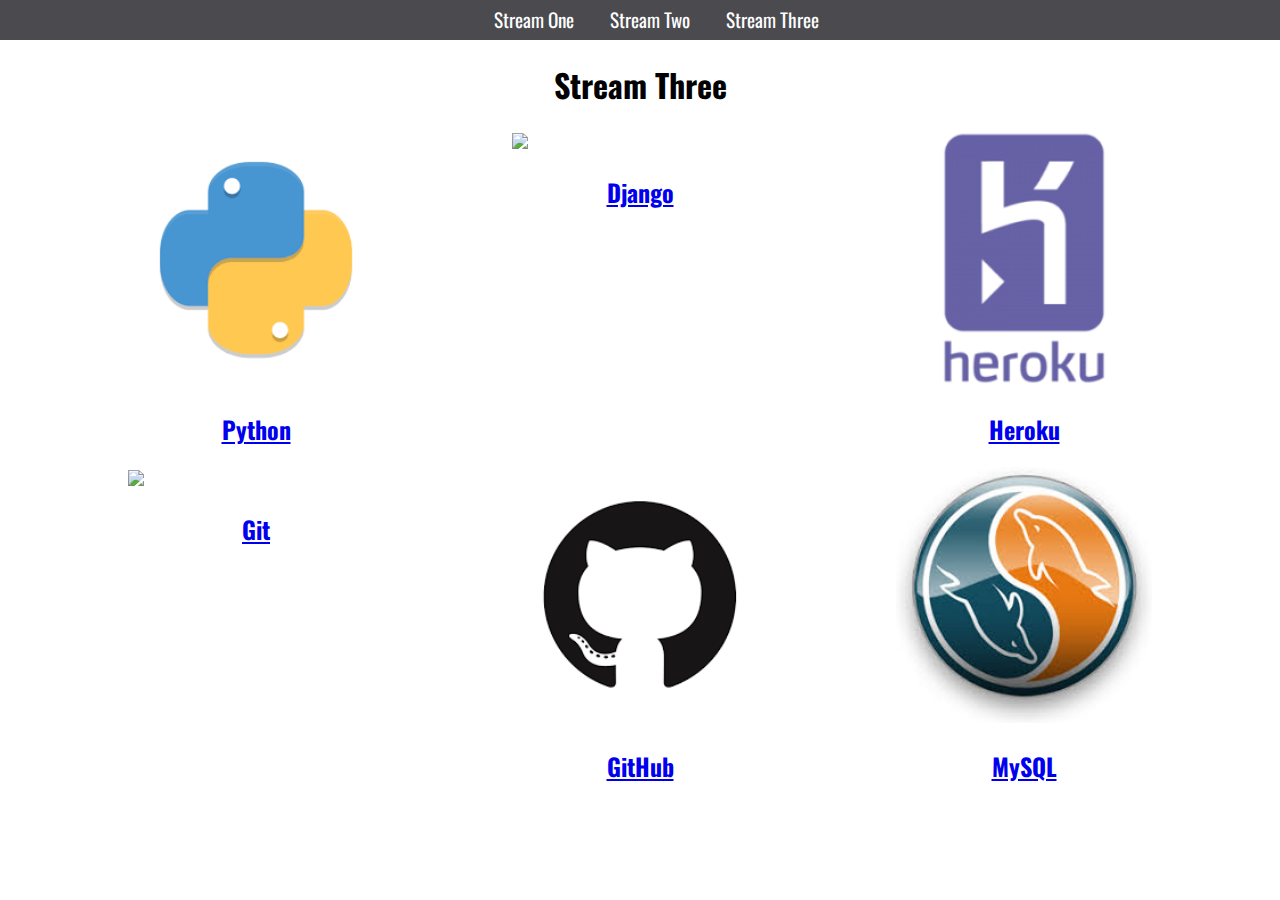
==== stream-three.html @ f80f5d92 "Initial commit" ====
<!DOCTYPE html>
<html>

<head>
	<title>Stream Three</title>
	<link href="https://fonts.googleapis.com/css?family=Oswald" rel="stylesheet">
	<link rel="stylesheet" href="css/style.css" type="text/css" />
</head>

<body>
	<nav>
		<ul>
			<li>
				<a href="stream-one.html">Stream One</a>
			</li>
			<li>
				<a href="stream-two.html">Stream Two</a>
			</li>
			<li>
				<a href="stream-three.html">Stream Three</a>
			</li>

		</ul>
	</nav>
	<h1>Stream Three</h1>
	<div class="card">
		<a href="https://en.wikipedia.org/wiki/Python_(programming_language)" target="_blank">
				<img src="[data-uri]">
				<h2>
				Python	
				</h2>
				</img>
			</a>
	</div>
	<div class="card">
		<a href="https://nl.m.wikipedia.org/wiki/Django_(framework)" target="_blank">
				<img src="https://encrypted-tbn0.gstatic.com/images?q=tbn:ANd9GcRIfMIfsCF1JpPki_5DSRkzqnjh6Fbx4-xgNgf5g6X5lvlXMiPEXg">
				<h2>
				Django	
				</h2>
				</img>
			</a>
	</div>
	<div class="card">
		<a href="https://en.wikipedia.org/wiki/Heroku" target="_blank">
				<img src="[data-uri]">
				<h2>
				Heroku	
				</h2>
				</img>
			</a>
	</div>

	<div class="card">
		<a href="https://en.wikipedia.org/wiki/Git" target="_blank">
				<img src="https://git-scm.com/images/logos/downloads/Git-Icon-1788C.png">
					<h2>
					Git	
					</h2>	
				</img>
			</a>
	</div>
	<div class="card">
		<a href="https://en.wikipedia.org/wiki/GitHub" target="_blank">
				<img src="[data-uri]">
					<h2>
						GitHub
					</h2>	
				</img>
			</a>
	</div>
	<div class="card">
		<a href="https://en.wikipedia.org/wiki/MySQL" target="_blank">
				<img src="[data-uri]">
				<h2>
					MySQL
				</h2>
				</img>
			</a>
	</div>
</body>

</html>
---- css/style.css ----
body{
    padding: 0;
    margin:0;
    @import url('https://fonts.googleapis.com/css?family=Oswald');
    font-family: 'Oswald', sans-serif;
}

nav ul{
    list-style: none;
    background-color: #4a4a4f;
    text-align: center;
    margin: 0;
    padding: 0;
}

nav li{
    font-size: 1.2em;
    line-height: 40px;
    height: 40px;
    display:inline-block;
    margin-left: 2.5%;
}

nav a{
    text-decoration: none;
    color:#ffffff;
    display: block;
}

nav a:hover{
    background-color: #ffffff;
    color: #4a4a4f;
}

.card{
    float:left;
    width:20%;
    margin-left:10%;
}
.card a{
    text-align:center;
}

img{
    width:100%;
}

h1{
    text-align:center;
}
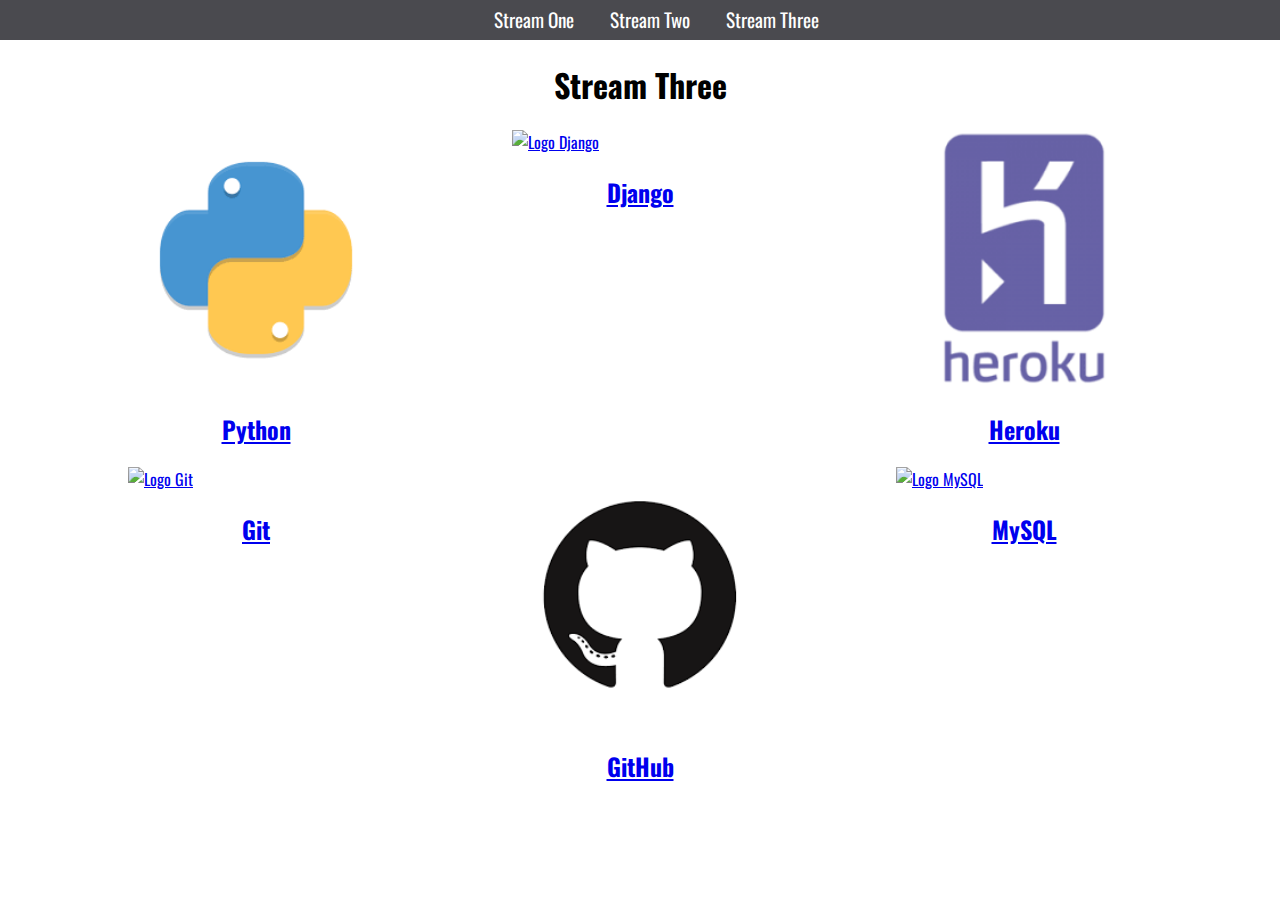
==== commit 1722d897: "correct mistakes after W3 validator" ====
--- a/stream-three.html
+++ b/stream-three.html
@@ -1,5 +1,5 @@
 <!DOCTYPE html>
-<html>
+<html lang="en">
 
 <head>
 	<title>Stream Three</title>
@@ -11,7 +11,7 @@
 	<nav>
 		<ul>
 			<li>
-				<a href="stream-one.html">Stream One</a>
+				<a href="index.html">Stream One</a>
 			</li>
 			<li>
 				<a href="stream-two.html">Stream Two</a>
@@ -25,57 +25,57 @@
 	<h1>Stream Three</h1>
 	<div class="card">
 		<a href="https://en.wikipedia.org/wiki/Python_(programming_language)" target="_blank">
-				<img src="[data-uri]">
+				<img src="[data-uri]" alt="Logo Python">
 				<h2>
 				Python	
 				</h2>
-				</img>
+				
 			</a>
 	</div>
 	<div class="card">
 		<a href="https://nl.m.wikipedia.org/wiki/Django_(framework)" target="_blank">
-				<img src="https://encrypted-tbn0.gstatic.com/images?q=tbn:ANd9GcRIfMIfsCF1JpPki_5DSRkzqnjh6Fbx4-xgNgf5g6X5lvlXMiPEXg">
+				<img src="https://encrypted-tbn0.gstatic.com/images?q=tbn:ANd9GcRIfMIfsCF1JpPki_5DSRkzqnjh6Fbx4-xgNgf5g6X5lvlXMiPEXg" alt="Logo Django">
 				<h2>
 				Django	
 				</h2>
-				</img>
+				
 			</a>
 	</div>
 	<div class="card">
 		<a href="https://en.wikipedia.org/wiki/Heroku" target="_blank">
-				<img src="[data-uri]">
+				<img src="[data-uri]" alt="Logo Heroku">
 				<h2>
 				Heroku	
 				</h2>
-				</img>
+				
 			</a>
 	</div>
 
 	<div class="card">
 		<a href="https://en.wikipedia.org/wiki/Git" target="_blank">
-				<img src="https://git-scm.com/images/logos/downloads/Git-Icon-1788C.png">
+				<img src="https://git-scm.com/images/logos/downloads/Git-Icon-1788C.png" alt="Logo Git">
 					<h2>
 					Git	
 					</h2>	
-				</img>
+				
 			</a>
 	</div>
 	<div class="card">
 		<a href="https://en.wikipedia.org/wiki/GitHub" target="_blank">
-				<img src="[data-uri]">
+				<img src="[data-uri]" alt="Logo GitHub">
 					<h2>
 						GitHub
 					</h2>	
-				</img>
+				
 			</a>
 	</div>
 	<div class="card">
 		<a href="https://en.wikipedia.org/wiki/MySQL" target="_blank">
-				<img src="[data-uri]">
+				<img src="https://encrypted-tbn0.gstatic.com/images?q=tbn:ANd9GcTQa0YFd9orM4SZPPcm3p2zXKr8Q83zWqi3D0Bp0kzVW_22YmZATg" alt="Logo MySQL">
 				<h2>
 					MySQL
 				</h2>
-				</img>
+				
 			</a>
 	</div>
 </body>
